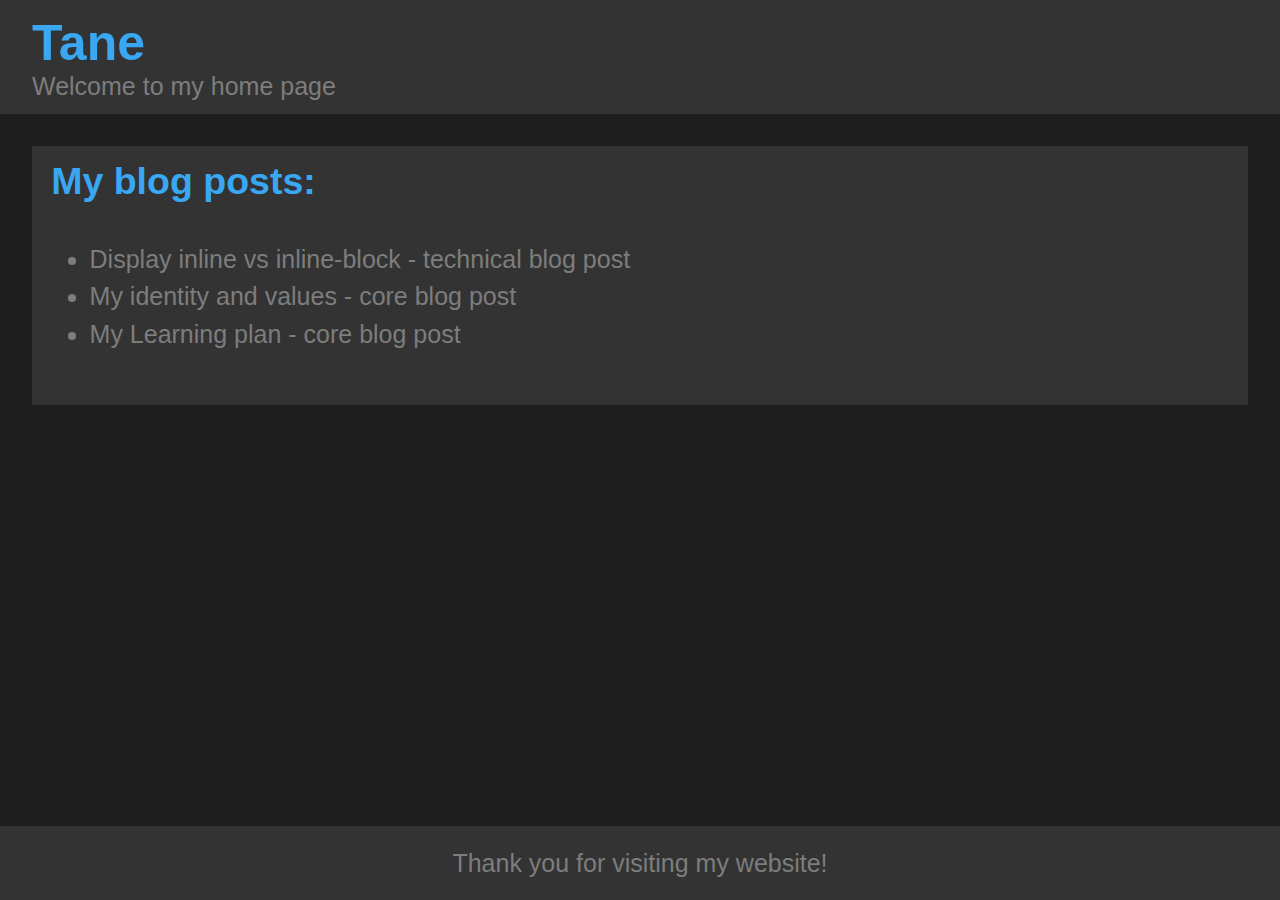
==== index.html @ c53c4f1d "add google doc html and css" ====
<!DOCTYPE html>

<html>

  <head>

    <title>My blog</title>

    <!-- Setting the econding of characters -->
    <meta charset="UTF-8">

    <!-- Linking my stylesheet -->
    <link href="styles/main.css" rel="stylesheet" type="text/css">

    <!-- Some responsive web design stuff? -->
    <meta name="viewport" content="width=device-width, initial-scale=1.0">
    <meta http-equiv="X-UA-Compatible" content="ie=edge">

  </head>

  <body>
    <div class="main">
      <h1>Tane</h1> 
      <p> Welcome to my home page</p>
    </div>
      <div class="posts">
      <p>
        <h2>My blog posts:</h2>
        <ul>
          <li class="link"><a href="blog/html-css.html">Display inline vs inline-block - technical blog post</a></li>
          <li class="link"><a href="blog/identity-value.html">My identity and values - core blog post</a></li>
          <li class="link"><a href="blog/learning-plan.html">My Learning plan - core blog post</a></li>
        </ul>
      </p>
      </div>
  </body>

  <footer>
    Thank you for visiting my website!
  </footer>

</html>
---- styles/main.css ----
/* At some stuff to make website responsive to different viewports */

/* root goes to the root elemet of the DOM */
:root {
    /* CSS variables for colours */
    --light-text: rgb(125, 125, 125);
    --light-title: rgb(57, 167, 242);
    --dark-background: rgb(30, 30, 30);
    --dark-background-2: rgb(51, 51, 51);
    --dark-background-3: ;
}

/* To stop white space on the right side of webpage */
html, body {
    width: 100%;
    overflow-x: hidden; 
}

body {
    /* Text */
    font-family: Arial;
    font-size: 25px;
    text-align: left;
    color: var(--light-text);

    /* other */
    background-color: var(--dark-background);

    /* positioning */
    min-height: 100vh;
    min-width: 100vw;
    
    display: flex;
    flex-direction: column;

    /* for some reason the footer is affected when I add body padding */
    margin: 0px;
    padding: 0vw;
    border-width: 0px;

    /* Controlling text overflow */
    /* word-break: break-all; */
    /* overflow-wrap: anywhere; */
    /* overflow: auto;  this did something? */
}

h1 {
    color: var(--light-title);
    font-family: Arial;
    width: 100vw;
    margin-top: 1.5vh;
    margin-bottom: 0px;
    margin-left: 0px;
    margin-right: 0px;
    padding: 0px;
}

h2 {
    color: var(--light-title);
    font-family: Arial;
    /* width: 100vw; THIS WAS CAUSING THE OVERFLOW!*/
    margin-top: 0vh;
    margin-bottom: 1.5vh;
    margin-left: 0px;
    margin-right: 0px;
    padding: 0px;
}


p {
    padding: 0px;
    margin: 0px;
}

.main {
    /* colors */
    background-color: var(--dark-background-2);

    /* positioning */
    margin: 0px;
    padding-left: 2.5vw;
    padding-right: 2.5vw;
    padding-top: 0px;
    padding-bottom: 1.5vh;

    /* border */
    border-width: 1px;
    border-color: black;
}

.posts {
    /* colors */
    background-color: var(--dark-background-2);
    border-width: 0px;

    /* positioning */
    margin: 2.5vw;
    padding-top: 1.5vh;
    padding-right: 1.5vw;
    padding-bottom: 1.5vh;
    padding-left: 1.5vw;

    /* border */
    border-width: 1px;
    border-color: black;
}

/* controlling text overflow */
#overflow {
    /* white-space: pre-line; */
    /* overflow-wrap: break-word; */
    /* overflow: auto; */
    /* word-break: break-all; */
    /* overflow-wrap: anywhere; */
    /* overflow: wrap; */
    /*controlling text overflow */
    overflow: wrap;
}

ul {
    padding: 1.5vw;
    margin: 1.5vw;
    line-height: 1.5;
}

a {
    color: var(--light-text);

}

a:link {
    color: var(--light-text);
}

a:hover {
    text-decoration: underline;
    color:black;
}

a:link, a:visited, a:active {
    text-decoration: none;
}

.link:hover {
    color: black;
}

footer {
    text-align: center;
    
    background-color: var(--dark-background-2);

    /* positioning */
    margin-top: auto;
    margin-left: 0px;
    margin-right: 0px;
    margin-bottom: 0px;
    padding: 2.5vh;

    /* border */
    border-width: 1px;
    border-color: black;
}

.inline {
    display: inline;
}

.inlineblock {
    display: inline-block;
}

.red {
    color:red;
    margin: 15px;
}

.green {
    color: green;
    margin: 15px;
}

.blue {
    color: blue;
    margin: 15px;
}

.centered {
    text-align: center;
}

.justified {
    text-align: justify;
}

img {
    margin: 1vh;
    max-width: 80vw;
    max-height: auto;
}

#smallimage {
    max-width: 40vw;
    max-height: auto;
}
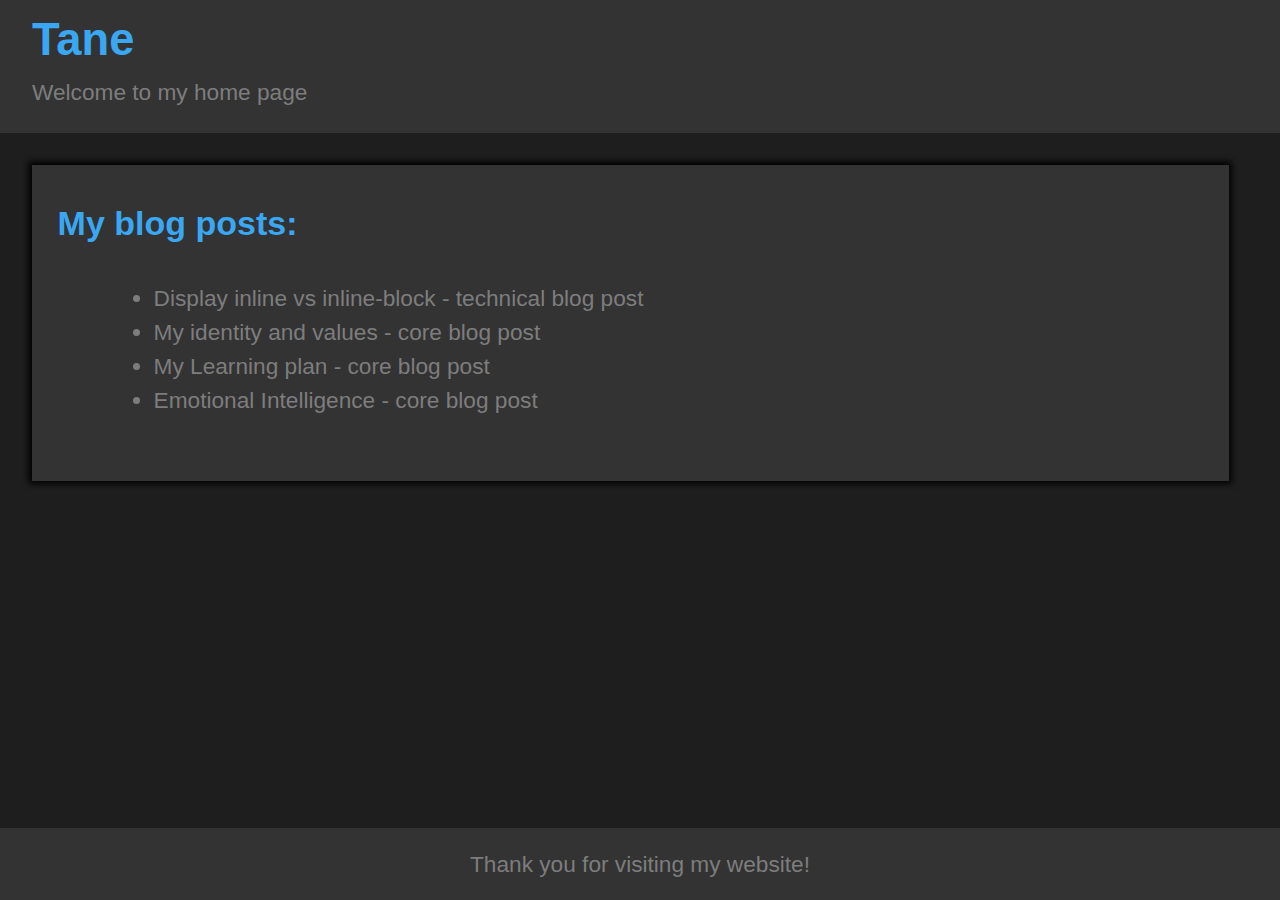
==== commit c8f73be3: "add emotional intelligence blog post" ====
--- a/index.html
+++ b/index.html
@@ -30,6 +30,7 @@
           <li class="link"><a href="blog/html-css.html">Display inline vs inline-block - technical blog post</a></li>
           <li class="link"><a href="blog/identity-value.html">My identity and values - core blog post</a></li>
           <li class="link"><a href="blog/learning-plan.html">My Learning plan - core blog post</a></li>
+          <li class="link"><a href="blog/emotional-intelligence.html">Emotional Intelligence - core blog post</a></li>
         </ul>
       </p>
       </div>
--- a/styles/main.css
+++ b/styles/main.css
@@ -20,6 +20,10 @@
     /* Text */
     font-family: Arial;
     font-size: 25px;
+    font-size: 2vw;
+    font-size: 2vh;
+    font-size:calc(16px + 0.5vw);
+    font-size: 17pt;
     text-align: left;
     color: var(--light-text);
 
@@ -37,11 +41,6 @@
     margin: 0px;
     padding: 0vw;
     border-width: 0px;
-
-    /* Controlling text overflow */
-    /* word-break: break-all; */
-    /* overflow-wrap: anywhere; */
-    /* overflow: auto;  this did something? */
 }
 
 h1 {
@@ -66,10 +65,17 @@
     padding: 0px;
 }
 
+h3 {
+    color: var(--light-title);
+}
+
 
 p {
     padding: 0px;
-    margin: 0px;
+    margin-top: 1.5vh;
+    margin-bottom: 1.5vh;
+    margin-left: 0px;
+    margin-right: 0px;
 }
 
 .main {
@@ -95,14 +101,17 @@
 
     /* positioning */
     margin: 2.5vw;
+    margin-right: 4vw; /* The vertical scroll bar makes this appear smaller than the left side, a potential fix would be to do something like 2.5vw + width of scroll bar (?px) */
     padding-top: 1.5vh;
     padding-right: 1.5vw;
     padding-bottom: 1.5vh;
     padding-left: 1.5vw;
+    padding: 2vw;
 
     /* border */
     border-width: 1px;
     border-color: black;
+    box-shadow: 0 0 0.5vmax 0.25vmax rgb(0, 0, 0);
 }
 
 /* controlling text overflow */
@@ -121,6 +130,28 @@
     padding: 1.5vw;
     margin: 1.5vw;
     line-height: 1.5;
+    margin-left: 3vw;
+}
+
+.link {
+    margin-left: 3vw;
+}
+
+.parent {
+    margin-bottom: 0vh;
+    padding-bottom: 0vh;
+}
+
+.embedded {
+    padding: 1.5vw;
+    margin: 0vw;
+    margin-left: 1vw;
+    line-height: 1.5;
+}
+
+li {
+    margin: 0px;
+    padding: 0px;
 }
 
 a {
@@ -143,6 +174,10 @@
 
 .link:hover {
     color: black;
+}
+
+.underline {
+    text-decoration: underline !important;
 }
 
 footer {
@@ -189,6 +224,11 @@
     text-align: center;
 }
 
+.center {
+    margin-left: auto;
+    margin-right: auto;
+}
+
 .justified {
     text-align: justify;
 }
@@ -204,3 +244,18 @@
     max-height: auto;
 }
 
+.parent {
+    color: var(--light-title);
+}
+
+.parent1{
+    margin: 0px;
+    margin-left: 1vw;
+    color: var(--light-title);
+}
+
+.child{
+    margin: 0px;
+    margin-left: 5vw;
+    list-style-type: square;
+}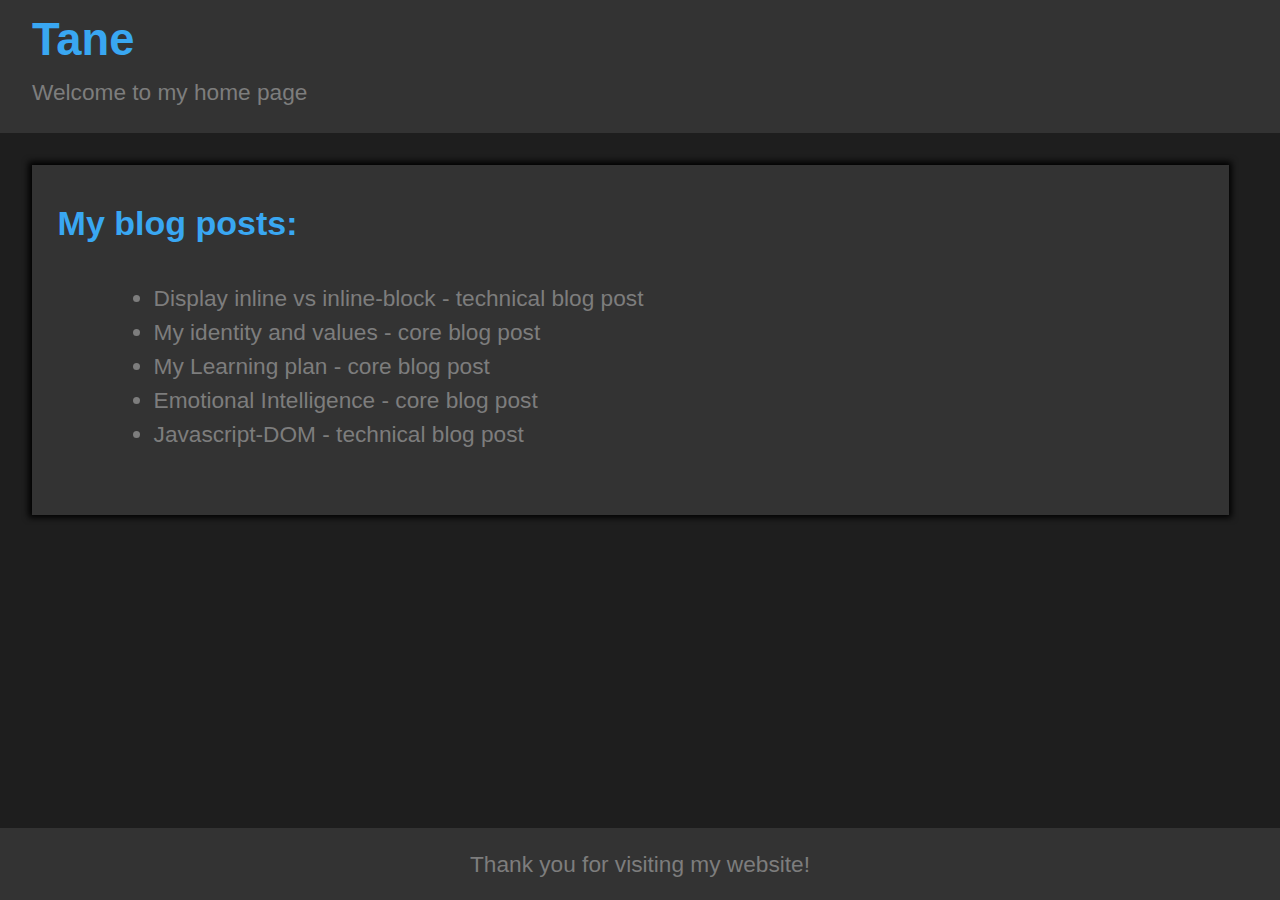
==== commit 94847788: "add wizard trick script" ====
--- a/index.html
+++ b/index.html
@@ -31,6 +31,7 @@
           <li class="link"><a href="blog/identity-value.html">My identity and values - core blog post</a></li>
           <li class="link"><a href="blog/learning-plan.html">My Learning plan - core blog post</a></li>
           <li class="link"><a href="blog/emotional-intelligence.html">Emotional Intelligence - core blog post</a></li>
+          <li class="link"><a href="blog/javascript-dom.html">Javascript-DOM - technical blog post</a></li>
         </ul>
       </p>
       </div>
--- a/styles/main.css
+++ b/styles/main.css
@@ -258,4 +258,8 @@
     margin: 0px;
     margin-left: 5vw;
     list-style-type: square;
+}
+
+.invisible {
+    display: none;
 }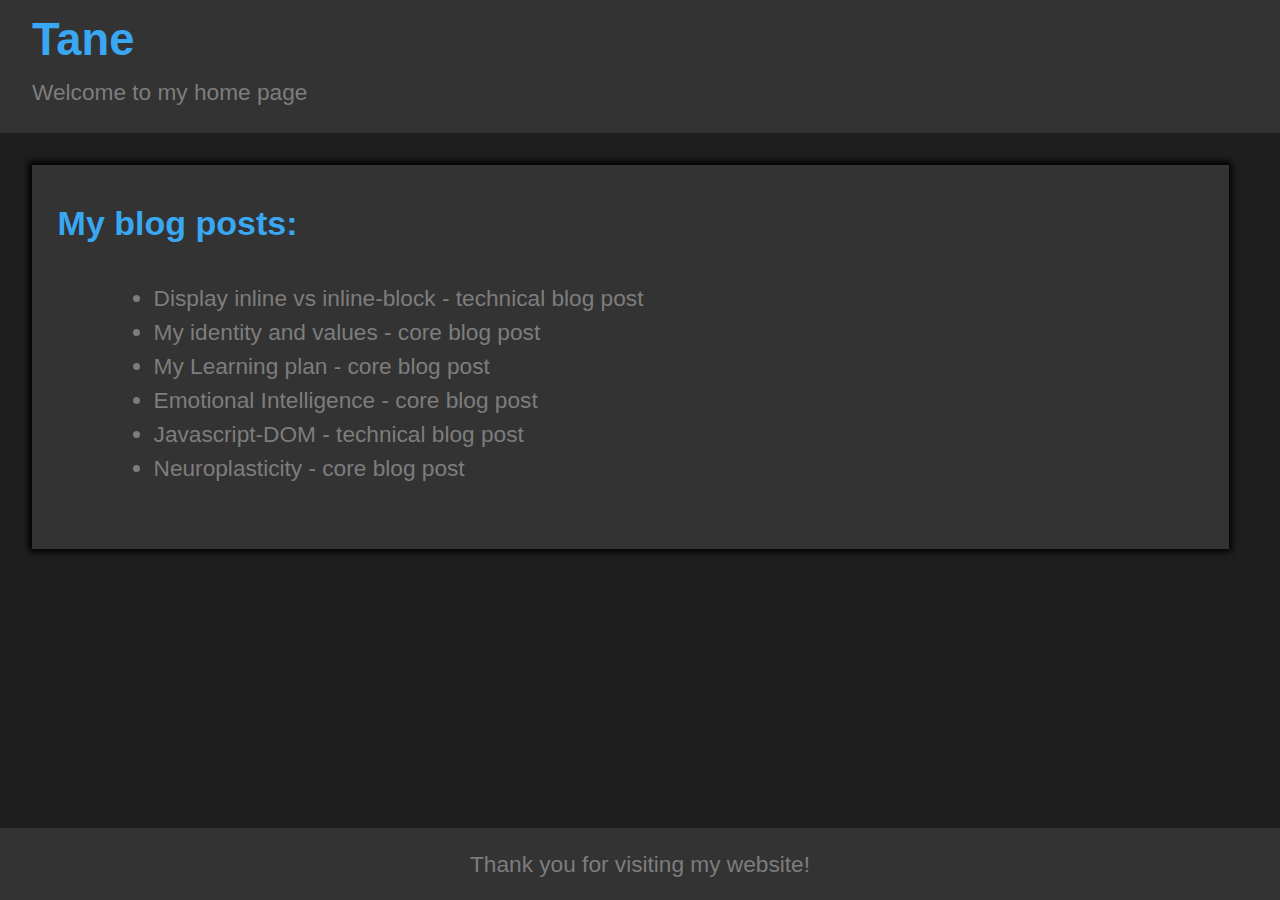
==== commit 10c96270: "add neuroplasticity blog post" ====
--- a/index.html
+++ b/index.html
@@ -32,6 +32,7 @@
           <li class="link"><a href="blog/learning-plan.html">My Learning plan - core blog post</a></li>
           <li class="link"><a href="blog/emotional-intelligence.html">Emotional Intelligence - core blog post</a></li>
           <li class="link"><a href="blog/javascript-dom.html">Javascript-DOM - technical blog post</a></li>
+          <li class="link"><a href="blog/neuroplasticity.html">Neuroplasticity - core blog post</a></li>
         </ul>
       </p>
       </div>
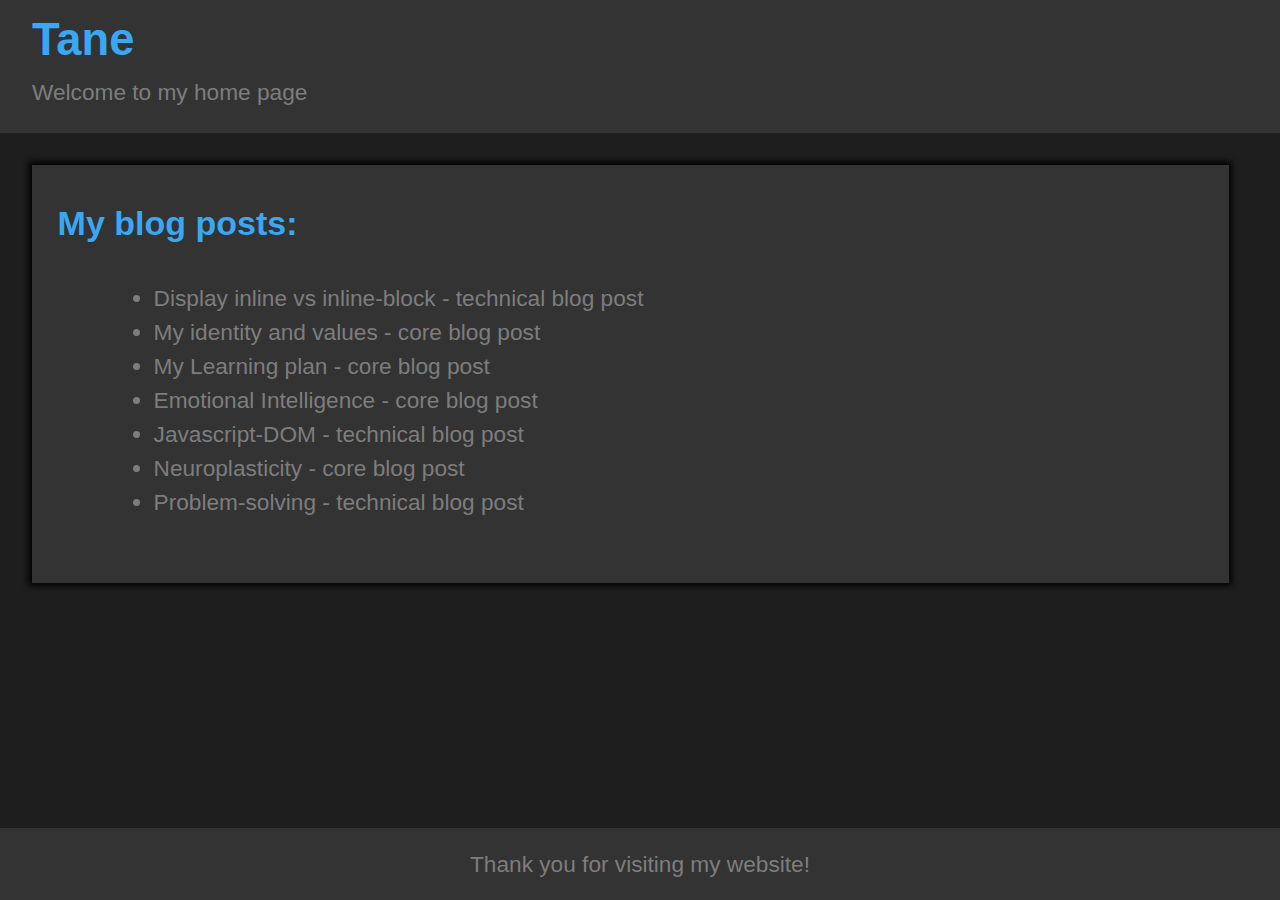
==== commit cfe7e2dc: "add sprint-4 technical blog" ====
--- a/index.html
+++ b/index.html
@@ -33,6 +33,7 @@
           <li class="link"><a href="blog/emotional-intelligence.html">Emotional Intelligence - core blog post</a></li>
           <li class="link"><a href="blog/javascript-dom.html">Javascript-DOM - technical blog post</a></li>
           <li class="link"><a href="blog/neuroplasticity.html">Neuroplasticity - core blog post</a></li>
+          <li class="link"><a href="blog/problem-solving.html">Problem-solving - technical blog post</a></li>
         </ul>
       </p>
       </div>
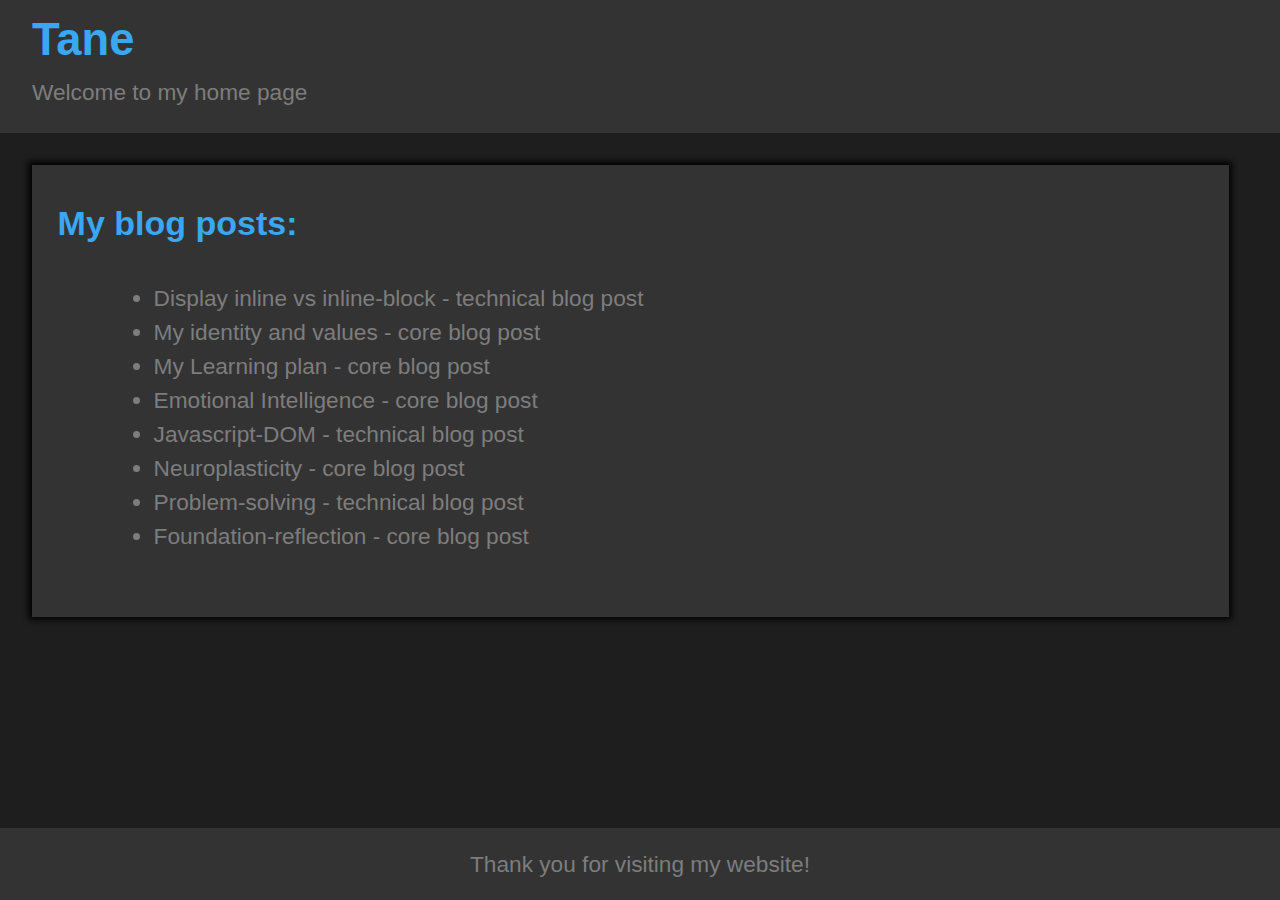
==== commit 00e4efe1: "?" ====
--- a/index.html
+++ b/index.html
@@ -34,9 +34,10 @@
           <li class="link"><a href="blog/javascript-dom.html">Javascript-DOM - technical blog post</a></li>
           <li class="link"><a href="blog/neuroplasticity.html">Neuroplasticity - core blog post</a></li>
           <li class="link"><a href="blog/problem-solving.html">Problem-solving - technical blog post</a></li>
+          <li class="link"><a href="blog/foundations-reflection.html">Foundation-reflection - core blog post</a></li>
         </ul>
       </p>
-      </div>
+    </div>
   </body>
 
   <footer>
